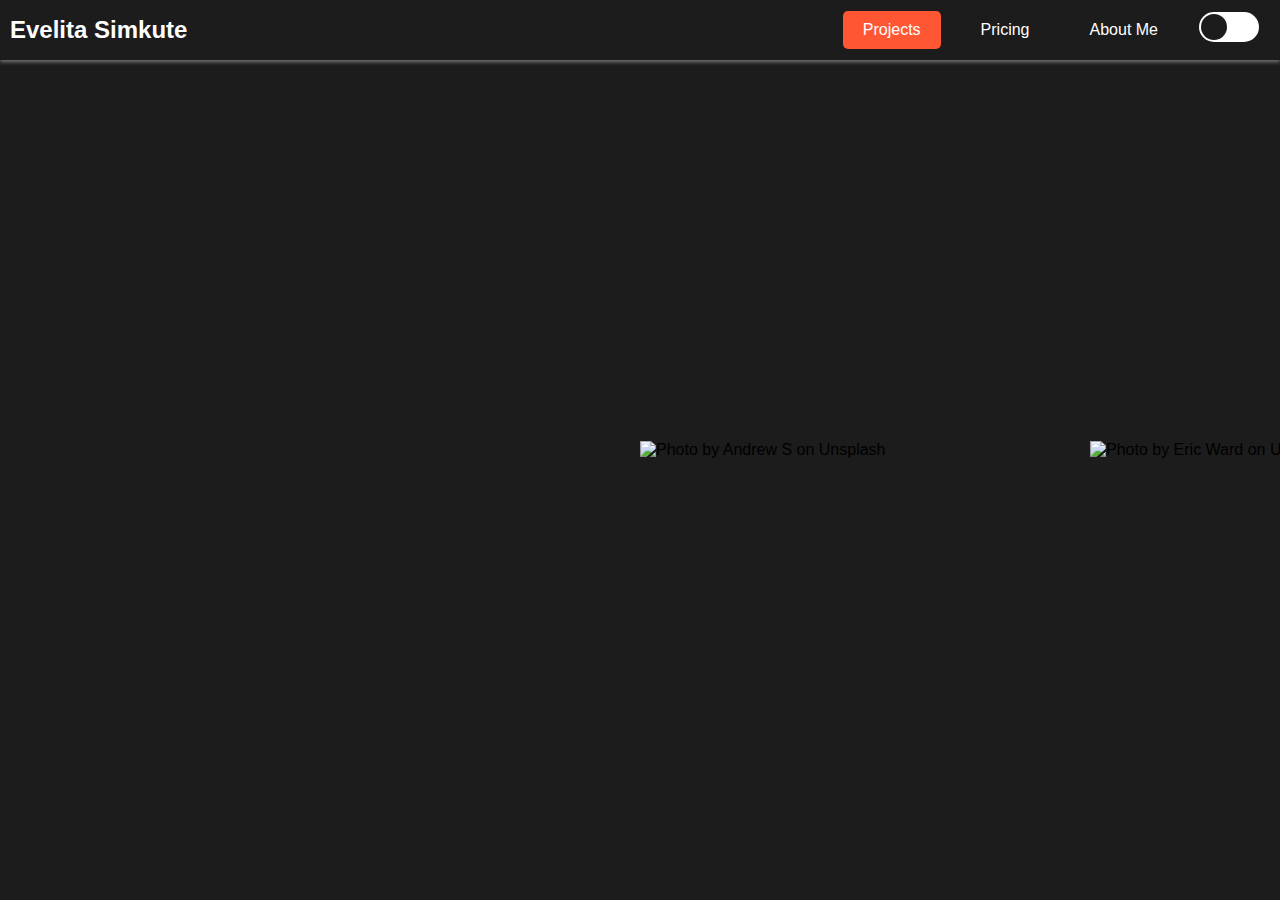
==== index.html @ 7669d616 "initial commit" ====
<!DOCTYPE html>
<html lang="en">
  <head>
    <meta charset="UTF-8" />
    <meta name="viewport" content="width=device-width, initial-scale=1.0" />
    <title>Document</title>
    <link rel="stylesheet" href="style.css" />
  </head>
  <body>
    <script>
      // set the theme from localStorage
      const theme = localStorage.getItem("theme");
      if (theme) {
        document.body.classList.add(`${theme}-mode`);
      }

      document.addEventListener("DOMContentLoaded", () => {
        const themeToggle = document.getElementById("themeToggle");
        const body = document.body;

        themeToggle.addEventListener("click", () => {
          body.classList.toggle("light-mode");
          // toggle localStorage
          if (body.classList.contains("light-mode")) {
            localStorage.setItem("theme", "light");
          } else {
            localStorage.setItem("theme", "dark");
          }
        });
      });
    </script>
    <nav class="navbar">
      <div class="logo">Evelita Simkute</div>
      <div class="nav-links">
        <a href="/" class="active">Projects</a>
        <a href="/pricing">Pricing</a>
        <a href="/about">About Me</a>
        <div class="toggle-container">
          <div class="toggle-button" id="themeToggle"></div>
        </div>
      </div>
    </nav>
    <div class="cm-slider__wrapper">
      <div class="cm-slider" id="slider"></div>
    </div>
    <noscript>
      <style>
        @media (hover: hover) {
          .cm-slider {
            position: static;
            transform: none;
            height: 100%;
            align-items: center;
          }
          .cm-slider > :first-child {
            margin-left: 5vmin;
          }
          .cm-slider > :last-child {
            display: flex;
          }
          .cm-slider > :last-child::after {
            content: "";
            flex: 0 0 5vmin;
          }
          .cm-slider__wrapper {
            overflow-x: scroll;
          }
          .cm-slider__image {
            object-position: center;
          }
        }
      </style>
    </noscript>
    <script src="script.js" defer></script>
  </body>
</html>
---- style.css ----
@keyframes fadeIn {
  from {
    opacity: 0 !important;
  }
  to {
    opacity: 1 !important;
  }
}

/* create an animation for growth from the center of the screen and fading in */
@keyframes growAndPop {
  from {
    scale: 0;
  }
  to {
    scale: 1;
  }
}

body {
  --white: #fff;
  --black: #1c1c1c;
  --faded: rgba(0, 0, 0, 0.4);
  --shadow: rgba(255, 255, 255, 0.4);
  overflow: hidden;
  margin: 0;
  position: relative;
  top: 0;
  left: 0;
  height: 100vh;
  width: 100vw;
  font-family: Arial, Helvetica, sans-serif;
  background: var(--black);
}

.toggle-container {
  display: flex;
  justify-content: center;
  align-items: center;
  border: var(--black) 1px solid;
  border-radius: 50px;
  height: 30px;
}

.toggle-button {
  width: 60px;
  height: 30px;
  background: var(--white);
  border-radius: 15px;
  position: relative;
  cursor: pointer;
  transition: background-color 0.5s ease;
}

.toggle-button::after {
  content: "";
  width: 26px;
  height: 26px;
  background: var(--black);
  border-radius: 50%;
  position: absolute;
  top: 2px;
  left: 2px;
  transition: left 0.5s ease, background-color 0.5s ease;
}

body.light-mode {
  --white: #1c1c1c;
  --black: #fff;
  --faded: rgba(255, 255, 255, 0.8);
  --shadow: rgba(0, 0, 0, 0.8);
}

body.light-mode .toggle-button {
  background: var(--white);
}

body.light-mode .toggle-button::after {
  left: 32px;
  background: var(--black);
}

/* 
.cm-slider__wrapper {
  overflow-x: scroll;
} */

.cm-slider {
  display: flex;
  gap: 5vmin;
  user-select: none;
}

.cm-slider__image {
  min-width: 45vmin;
  max-width: 45vmin;
  height: 65vmin;
  object-fit: cover;
  object-position: center center;
  transition: transform 0.3s ease;
}

.cm-slider__text {
  display: none;
  padding: 40px 0;
}

.cm-slider__text .heading {
  color: var(--white);
  width: 100%;
  margin-bottom: 1em;
}

.cm-slider__text .subheading {
  width: 100%;
  margin-bottom: 0.5em;
}

.cm-slider__text .icon-close {
  position: absolute;
  top: 10px;
  right: 10px;
  cursor: pointer;
}

.cm-slider__text img {
  padding: 10px;
  border-radius: 40px;
  max-width: 400px;
}

.cm-slider__item.expanded {
  width: 100vw;
  min-width: 100vw !important;
  height: 100vh;
  z-index: 1000;
  position: fixed;
  transform: translate(-50%, -50%) !important;
  top: 50%;
  left: 50%;
  overflow: visible;
  background: var(--black);
  animation: fadeIn 0.5s ease !important;
  /* transform: translate(-50%, -50%) scale(1) !important; */
  /* transform-origin: center !important; */
}

.cm-slider__item.expanded .cm-slider__image {
  min-width: 100%;
  min-height: 100%;
  object-fit: cover;
  object-position: center center;
  top: 0;
  left: 0;
  transform: translate(0%, 0%);
}
.cm-slider__item.expanded .cm-slider__text {
  display: block;
  position: absolute;
  top: 0;
  left: 0;
  width: 100vw;
  height: calc(100vh - 80px);
  background: var(--faded);
  color: var(--white);
  display: flex;
  align-items: center;
  flex-wrap: wrap;
  justify-content: center;
  font-size: 2em;
  text-align: center;
  overflow-y: scroll;
  /* hide the scrollbars */
  scrollbar-width: none;
  -ms-overflow-style: none;
}

.cm-slider__item {
  position: relative;
  cursor: pointer;
  /* transition: all 0.5s ease; */
}

.cm-slider__child-image,
.cm-slider__child {
  display: none;
}

.cm-slider__item.expanded .cm-slider__child-image {
  display: block;
  position: absolute;
  top: 50%;
  left: 50%;
  transform: translate(-50%, -50%);
  max-width: 90%;
  max-height: 90%;
  object-fit: contain;
  object-position: center center;
}

.cm-slider__item.expanded .cm-slider__child {
  display: block;
}

.child-image {
  width: 40%;
  min-width: 300px;
}

@media (hover: hover) {
  .cm-slider {
    position: absolute;
    top: 50%;
    left: 50%;
    transform: translate(0%, -50%);
  }
  .cm-slider__image {
    object-position: 0% center;
  }
}

@media (hover: none) {
  .cm-slider > :last-child {
    display: flex;
  }
  .cm-slider > :last-child::after {
    content: "";
    flex: 0 0 5vmin;
  }
  .cm-slider__wrapper {
    overflow-x: scroll;
    padding: 5vmin 0;
    width: 100vw !important;
    max-width: 100vw !important;
    margin-left: calc(-50vw + 50%) !important;
    margin-right: calc(-50vw + 50%) !important;
  }

  .cm-slider {
    flex-direction: column;
    justify-content: center;
    overflow: scroll;
    max-height: calc(100vh - 5vmin);
  }

  .cm-slider__item {
    display: flex !important;
    flex-direction: column;
    align-items: center;
  }

  .cm-slider__image {
    min-width: 65vmin;
    max-width: 65vmin;
  }
}

.black-background {
  background: var(--black);
  position: fixed;
  top: 0;
  left: 0;
  width: 100vw;
  height: 100vh;
  z-index: 0;
}

.pricing-table {
  display: flex;
  justify-content: center;
  gap: 20px;
  padding: 20px 0;
  margin-top: 80px;
}

.pricing-plan {
  background: var(--black);
  color: var(--white);
  padding: 20px;
  border-radius: 10px;
  text-align: center;
  width: 300px;
  box-shadow: 0 4px 8px var(--shadow);
  transition: transform 0.3s ease, box-shadow 0.3s ease;
}

.pricing-plan:hover {
  transform: scale(1.05);
  box-shadow: 0 8px 16px var(--shadow);
}

.pricing-plan h2 {
  margin-top: 0;
  font-size: 24px;
}

.price {
  font-size: 36px;
  margin: 10px 0;
}

.price small {
  font-size: 16px;
}

.features {
  list-style: none;
  padding: 0;
  margin: 20px 0;
}

.features li {
  margin: 10px 0;
  font-size: 18px;
}

.signup-button {
  display: inline-block;
  padding: 10px 20px;
  border-radius: 5px;
  background-color: #ff5733;
  color: var(--white);
  text-decoration: none;
  transition: background-color 0.3s ease;
}

.signup-button:hover {
  background-color: #e64a19;
}

.about-me-container {
  display: flex;
  justify-content: center;
  align-items: flex-start;
  width: 100%;
  height: calc(100vh - 60px);
  padding: 20px;
  box-sizing: border-box;
}

.about-me {
  text-align: center;
  color: var(--white);
}

.avatar {
  border-radius: 50%;
  width: 150px;
  height: 150px;
  margin-bottom: 20px;
}

.title {
  font-size: 28px;
  margin: 10px 0;
}

.subtitle {
  font-size: 20px;
  color: #ff5733;
  margin: 10px 0;
}

.description {
  font-size: 16px;
  margin: 20px 0;
  line-height: 1.5;
}

.navbar {
  display: flex;
  justify-content: space-between;
  align-items: center;
  height: 60px;
  background-color: var(--black);
  box-shadow: 0 2px 4px var(--shadow);
}

.navbar a {
  color: var(--white);
  text-decoration: none;
  padding: 10px 20px;
  transition: background-color 0.3s ease;
  border-radius: 5px;
}

.navbar a:hover,
.navbar a.active {
  background-color: #ff5733;
}

.navbar .logo {
  font-size: 24px;
  font-weight: bold;
  padding-left: 10px;
  color: var(--white);
}

.navbar .nav-links {
  display: flex;
  gap: 20px;
  padding-right: 20px;
}

@media (max-width: 768px) {
  .about-me-container {
    flex-direction: column;
    padding: 20px;
    height: auto;
    box-shadow: none;
  }

  .about-me {
    width: 100%;
  }

  .pricing-table {
    flex-direction: column;
    align-items: center;
    overflow-y: scroll;
    margin-top: 0;
  }

  .navbar .logo {
    display: none;
  }

  .navbar .nav-links {
    align-items: center;
    scale: 0.8;
    width: 100vw;
  }

  .navbar .nav-links > * {
    width: 25%;
  }
}
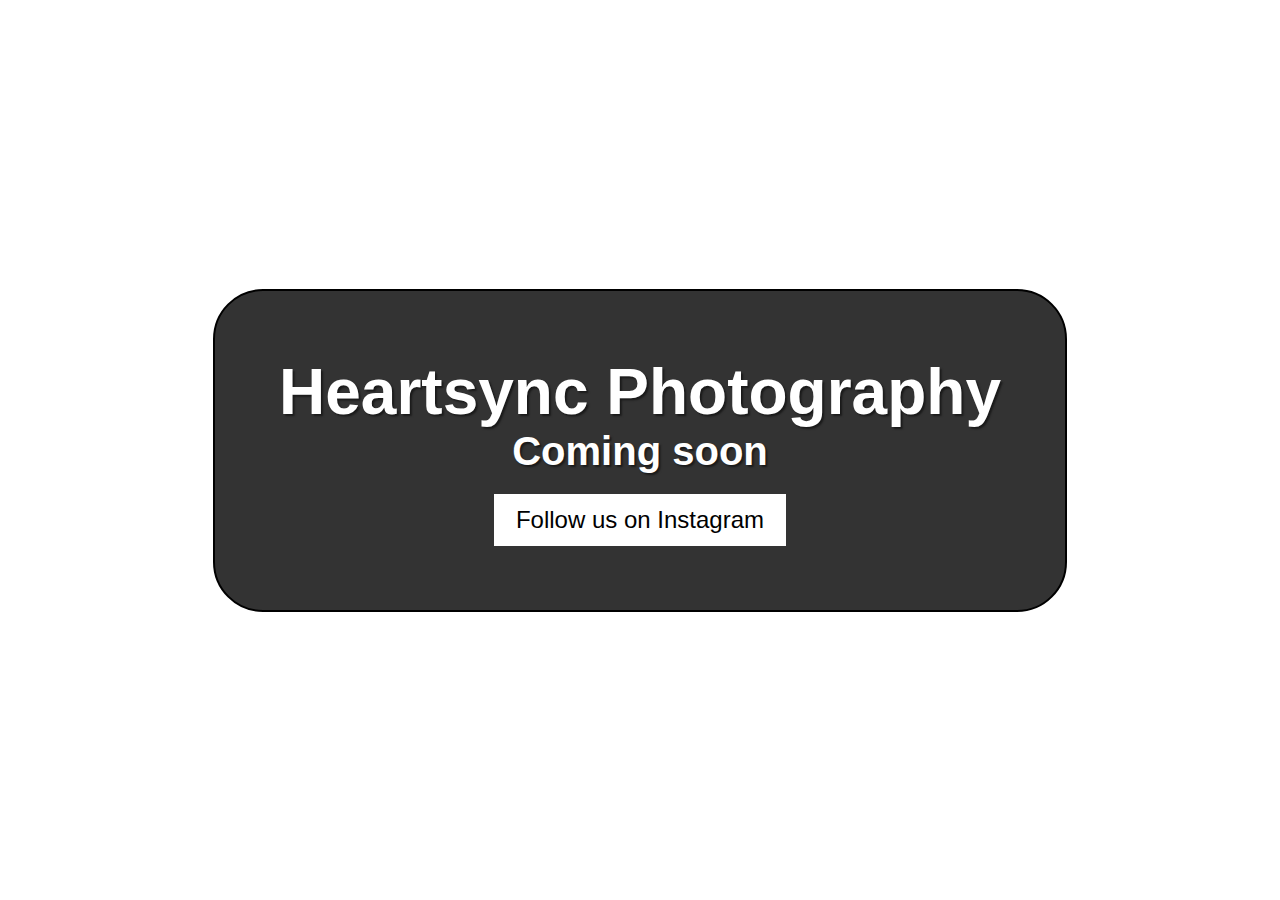
==== commit 928321fc: "index html" ====
--- a/index.html
+++ b/index.html
@@ -3,74 +3,77 @@
   <head>
     <meta charset="UTF-8" />
     <meta name="viewport" content="width=device-width, initial-scale=1.0" />
-    <title>Document</title>
-    <link rel="stylesheet" href="style.css" />
+    <title>Coming Soon</title>
+    <style>
+      body,
+      html {
+        margin: 0;
+        padding: 0;
+        width: 100%;
+        height: 100%;
+        display: flex;
+        justify-content: center;
+        align-items: center;
+        overflow: hidden;
+      }
+      .background {
+        position: absolute;
+        top: 0;
+        left: 0;
+        width: 100%;
+        height: 100%;
+        z-index: -1;
+        background: url("https://heartsync-photography.s3.eu-west-2.amazonaws.com/holding.jpg")
+          no-repeat center center/cover;
+      }
+      .content {
+        text-align: center;
+        color: #fff;
+        font-family: Arial, sans-serif;
+        padding: 5%;
+        max-width: 90vw;
+        border: #000 2px solid;
+        background: rgba(0, 0, 0, 0.8);
+        border-radius: 50px;
+      }
+      .content h1 {
+        font-size: min(4em, 10vw);
+        margin: 0;
+        text-shadow: 2px 2px 2px rgba(0, 0, 0, 0.5);
+      }
+      .content h3 {
+        font-size: min(2.5em, 6vw);
+        margin: 0;
+        text-shadow: 2px 2px 2px rgba(0, 0, 0, 0.5);
+      }
+      .content a {
+        color: #000;
+        text-decoration: none;
+        font-size: min(1.5em, 4vw);
+        margin-top: 20px;
+        display: inline-block;
+        border: 2px solid #fff;
+        background-color: #fff;
+        padding: 10px 20px;
+        transition: background 0.3s, color 0.3s;
+      }
+      .content a:hover {
+        background: #000;
+        color: #fff;
+      }
+    </style>
   </head>
   <body>
-    <script>
-      // set the theme from localStorage
-      const theme = localStorage.getItem("theme");
-      if (theme) {
-        document.body.classList.add(`${theme}-mode`);
-      }
-
-      document.addEventListener("DOMContentLoaded", () => {
-        const themeToggle = document.getElementById("themeToggle");
-        const body = document.body;
-
-        themeToggle.addEventListener("click", () => {
-          body.classList.toggle("light-mode");
-          // toggle localStorage
-          if (body.classList.contains("light-mode")) {
-            localStorage.setItem("theme", "light");
-          } else {
-            localStorage.setItem("theme", "dark");
-          }
-        });
-      });
-    </script>
-    <nav class="navbar">
-      <div class="logo">Evelita Simkute</div>
-      <div class="nav-links">
-        <a href="/" class="active">Projects</a>
-        <a href="/pricing">Pricing</a>
-        <a href="/about">About Me</a>
-        <div class="toggle-container">
-          <div class="toggle-button" id="themeToggle"></div>
-        </div>
-      </div>
-    </nav>
-    <div class="cm-slider__wrapper">
-      <div class="cm-slider" id="slider"></div>
+    <div class="background"></div>
+    <div class="content">
+      <h1>Heartsync Photography</h1>
+      <h3>Coming soon</h3>
+      <a
+        href="https://www.instagram.com/heartsync.photography?igsh=MXZ6dXVrcHpsdjA5"
+        target="_blank"
+      >
+        Follow us on Instagram
+      </a>
     </div>
-    <noscript>
-      <style>
-        @media (hover: hover) {
-          .cm-slider {
-            position: static;
-            transform: none;
-            height: 100%;
-            align-items: center;
-          }
-          .cm-slider > :first-child {
-            margin-left: 5vmin;
-          }
-          .cm-slider > :last-child {
-            display: flex;
-          }
-          .cm-slider > :last-child::after {
-            content: "";
-            flex: 0 0 5vmin;
-          }
-          .cm-slider__wrapper {
-            overflow-x: scroll;
-          }
-          .cm-slider__image {
-            object-position: center;
-          }
-        }
-      </style>
-    </noscript>
-    <script src="script.js" defer></script>
   </body>
 </html>
